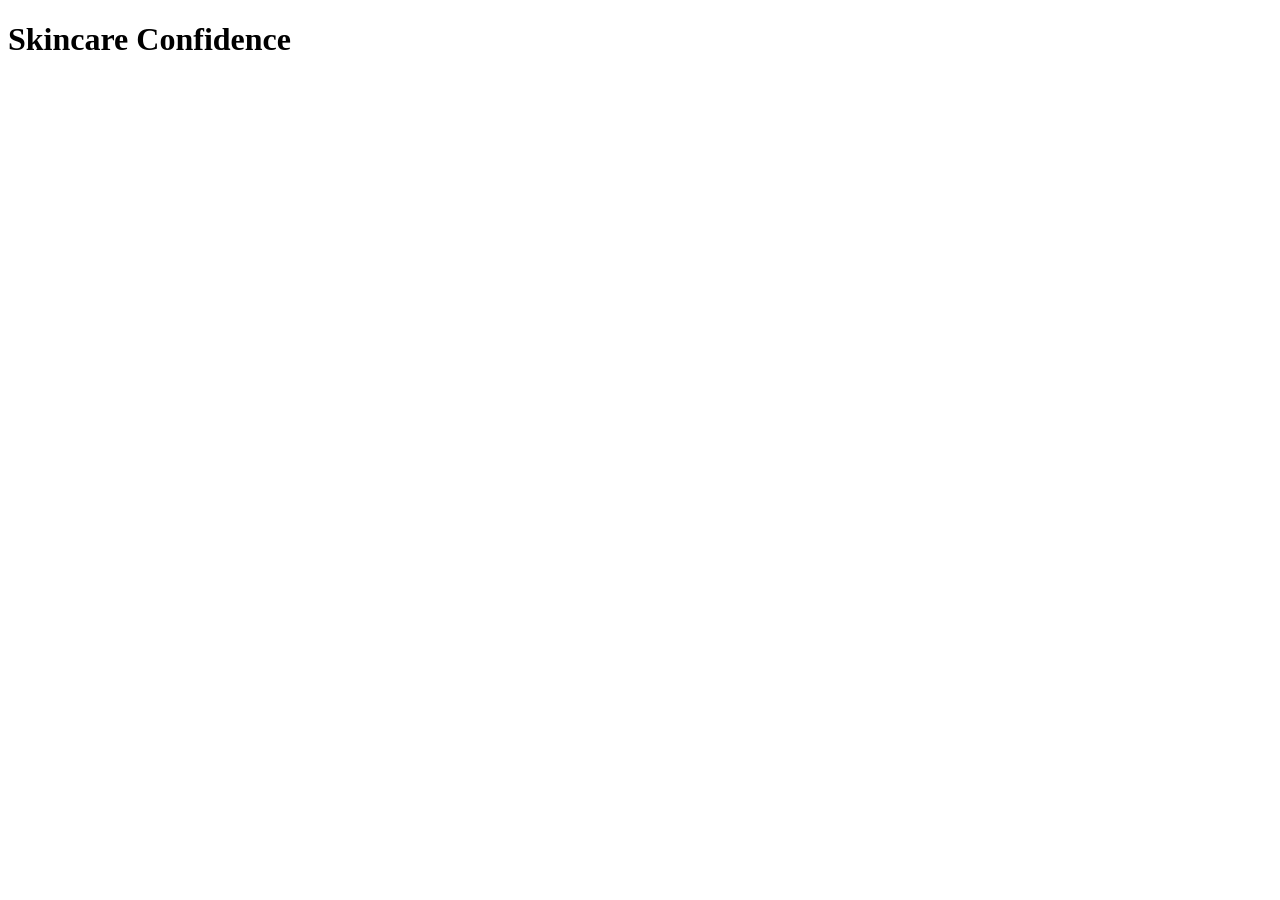
==== index.html @ 4fcbf29f "Add initial HTML structure for index.html" ====
<!DOCTYPE html>
<html lang="en">
  <head>
    <meta charset="UTF-8">
    <meta name="viewport" content="width=device-width, initial-scale=1.0">
    <title>SKincare COnfidence by Design</title>
    <link rel="stylesheet" href="style.css">
  </head>
  <body>
    <header>
      <h1>Skincare Confidence</h1>
    </header>
  </body>
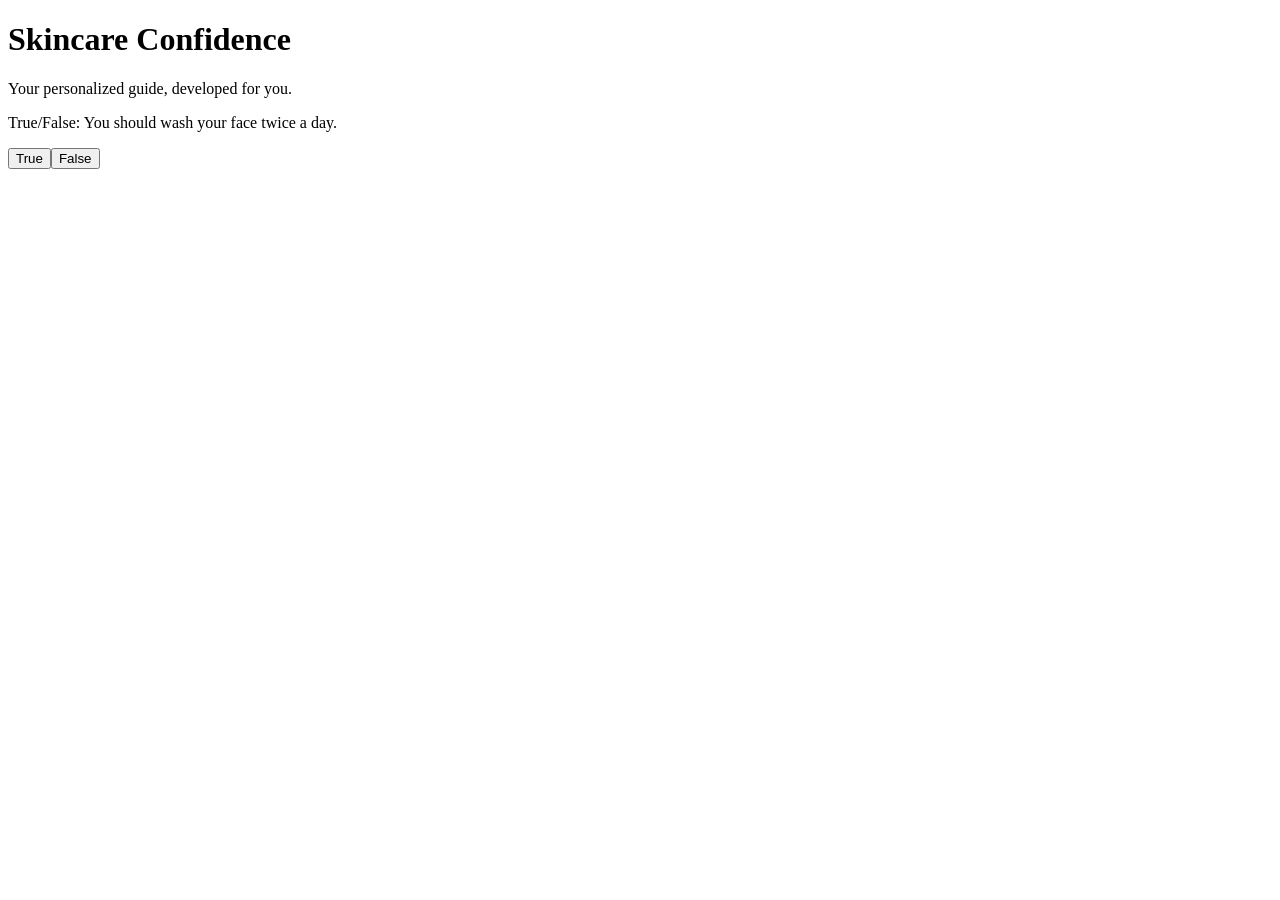
==== commit 6d3cc532: "Making the quiz compiling the quiz." ====
--- a/index.html
+++ b/index.html
@@ -3,11 +3,16 @@
   <head>
     <meta charset="UTF-8">
     <meta name="viewport" content="width=device-width, initial-scale=1.0">
-    <title>SKincare COnfidence by Design</title>
+    <title>Skincare COnfidence by Design</title>
     <link rel="stylesheet" href="style.css">
   </head>
   <body>
     <header>
       <h1>Skincare Confidence</h1>
+      <p>Your personalized guide, developed for you.</p>
     </header>
+    <main id="quiz-container">
+    </main>
+    <script src="script.js"></script>
   </body>
+</html>
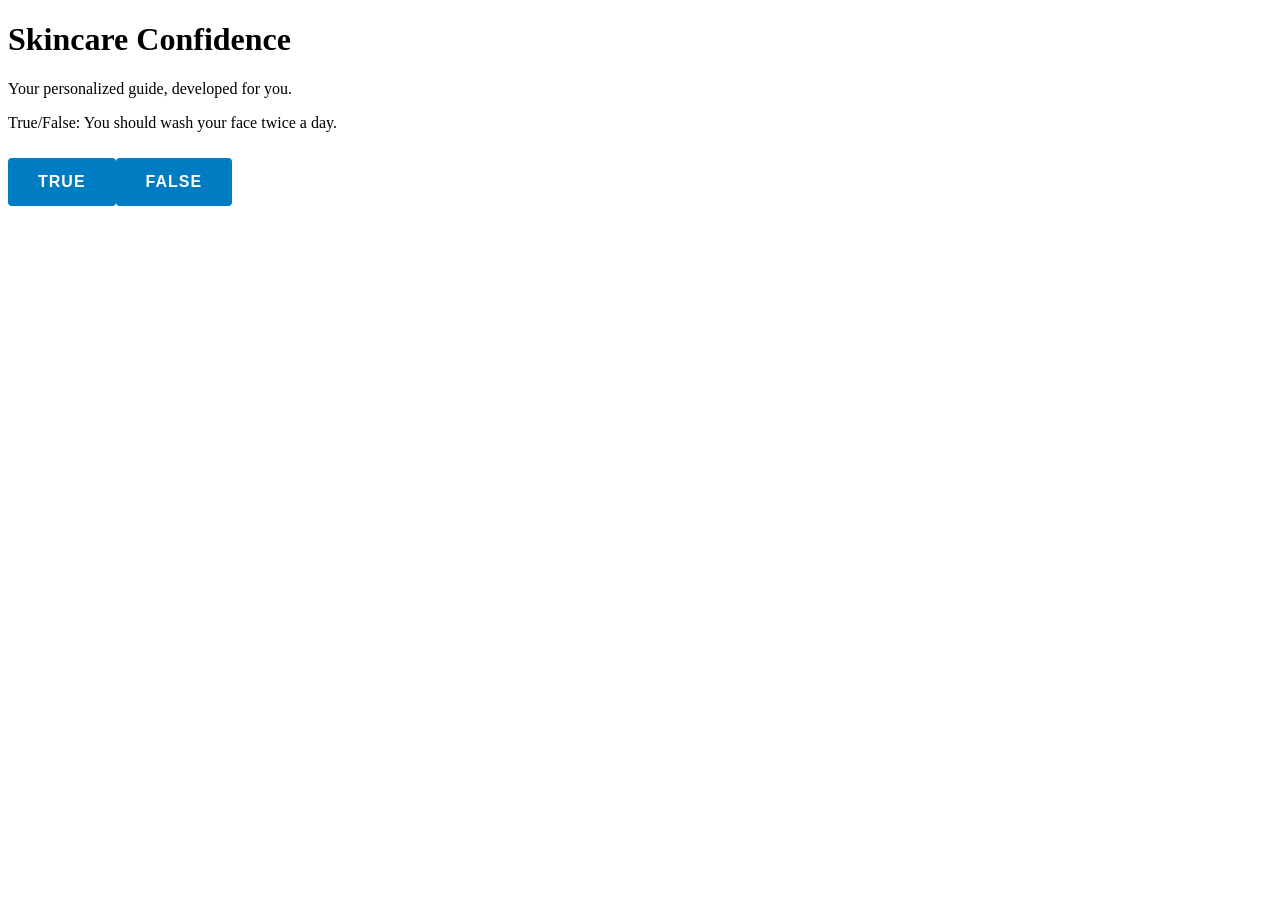
==== commit 1a573756: "updating" ====
--- a/index.html
+++ b/index.html
@@ -3,7 +3,7 @@
   <head>
     <meta charset="UTF-8">
     <meta name="viewport" content="width=device-width, initial-scale=1.0">
-    <title>Skincare COnfidence by Design</title>
+    <title>Skincare Confidence by Design</title>
     <link rel="stylesheet" href="style.css">
   </head>
   <body>
--- a/style.css
+++ b/style.css
@@ -0,0 +1,20 @@
+button {
+    padding: 15px 30px;
+    margin: 10px 0;
+    
+    font-family: 'Helvetica Neue', Helvetica, Arial, sans-serif;
+    font-size: 16px;
+    font-weight: 600;
+    text-transform: uppercase;
+    letter-spacing: 1px;
+    background-color: #007cc2;
+    color: #ffffff;
+    border: none;
+    border-radius: 4px;
+    cursor: pointer;
+    transition: background-color 0.3s ease;
+}
+
+button:hover {
+    background-color: #005a8d;
+}
